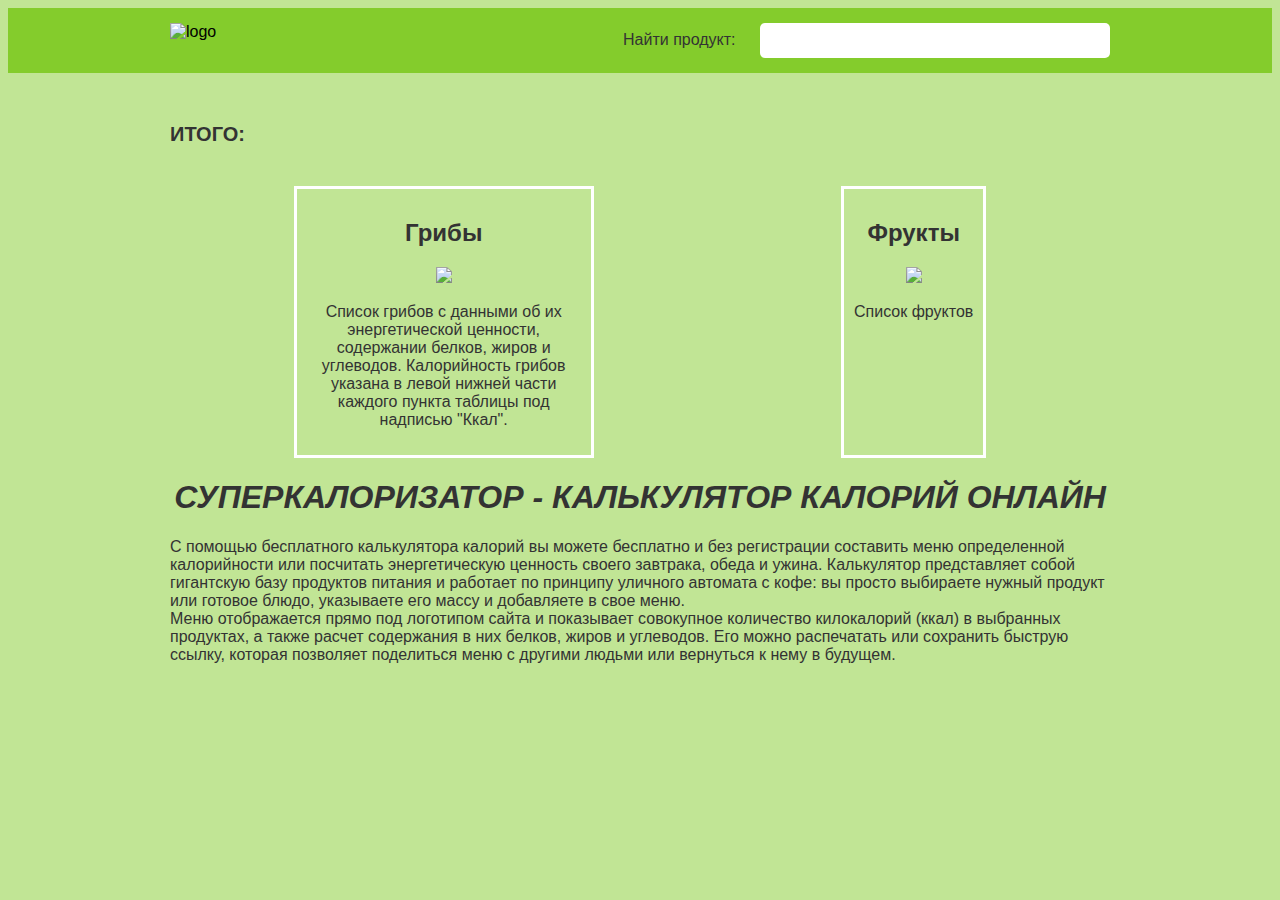
==== index.html @ ab9aac31 "added categories" ====
<!DOCTYPE html>
<html lang="en">
  <head>
    <meta charset="UTF-8" />
    <meta http-equiv="X-UA-Compatible" content="IE=edge" />
    <meta name="viewport" content="width=device-width, initial-scale=1.0" />
    <link rel="stylesheet" href="style.css" />
    <title>caclulator</title>
  </head>
  <body>  
     
      <header class="header">
          <div class="header_inner container">                       
            <a class="logo" href="#">
                <img src="#" alt="logo">
            </a> 
           <div class="input-inner">
            <span>Найти продукт: </span>
            <input type="text" id= 'search-product' list="license-list">
            <datalist id="license-list"> 
           </div>    
        </div>       
      </header>
      <main class="container">
          <div class="total">
              Итого:
          </div>
          <div  id="categories">

          </div>
          <div id="discription">
              <h1 class="title">
                Суперкалоризатор - калькулятор калорий онлайн
              </h1>
              <p>С помощью бесплатного калькулятора калорий вы можете бесплатно и без регистрации составить меню определенной калорийности или посчитать энергетическую ценность своего завтрака, обеда и ужина. Калькулятор представляет собой гигантскую базу продуктов питания и работает по принципу уличного автомата с кофе: вы просто выбираете нужный продукт или готовое блюдо, указываете его массу и добавляете в свое меню. <br>
                Меню отображается прямо под логотипом сайта и показывает совокупное количество килокалорий (ккал) в выбранных продуктах, а также расчет содержания в них белков, жиров и углеводов. Его можно распечатать или сохранить быструю ссылку, которая позволяет поделиться меню с другими людьми или вернуться к нему в будущем.</p>
          </div>

      </main>
      <footer></footer>
    <script src="models.js"></script>
    <script src="main.js"></script>
  </body>
</html>
---- style.css ----
html {
    box-sizing: border-box;
  }
  
  *,
  *::after,
  *::before {
    box-sizing: inherit;
  }
  a {
    color: #000000;
    display: inline-block;
    text-decoration: none;
  }
  
  ul {
    list-style: none;
    font-size: 18px;
    font-weight: 400px;
  }
  
  li {
    display: inline-block;
  }
  
  body {
    background-color: rgba(132, 204, 44, 0.5);
  }
  .container {
    max-width: 960px;
    margin: 0 auto;
    padding: 0 10px;
    color: #333333;
    font-family:'Lucida Sans', 'Lucida Sans Regular', 'Lucida Grande', 'Lucida Sans Unicode', Geneva, Verdana, sans-serif;
  }

  .header {
     width: 100%;
     margin-bottom: 50px;
     padding: 15px;
     color: antiquewhite;
     background-color: rgba(132, 204, 44, 1);
  }
  .header_inner {
      display: flex;
      justify-content: space-between;
      vertical-align: center;
  }

  #search-product {
      min-width: 350px;
      margin-left: 20px;
      padding: 10px;
      border-radius: 5px;
      border: none;
  }

  .total {
    margin-bottom: 40px;
    text-transform: uppercase;
    font-weight: bold;
    font-size: 20px;
  }

.title {
  text-align: center;
  text-transform: uppercase;
  font-style: italic;
}
#categories {
  display: flex;
  flex-direction: row;
  justify-content: space-around;
}
.categories_item {
  max-width: 300px;
  padding: 10px;
  text-align: center;
  border: 3px solid #ffffff;
  overflow: hidden;

}
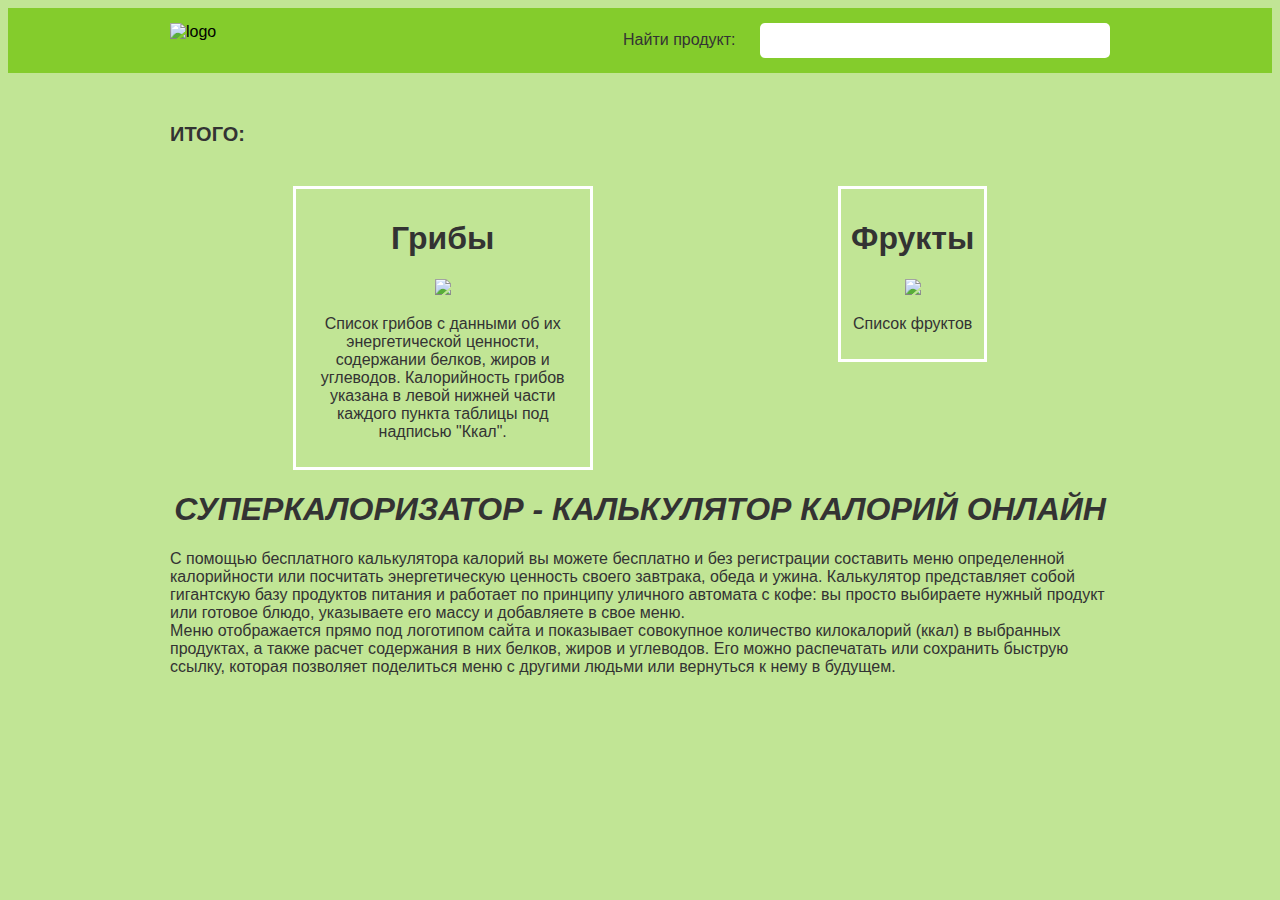
==== commit 8183ad14: "added search block" ====
--- a/index.html
+++ b/index.html
@@ -16,13 +16,13 @@
             </a> 
            <div class="input-inner">
             <span>Найти продукт: </span>
-            <input type="text" id= 'search-product' list="license-list">
-            <datalist id="license-list"> 
+            <input type="text" id= 'search-product' list="product-list" autocomplete="on">
+            <datalist id="product-list"> 
            </div>    
         </div>       
       </header>
       <main class="container">
-          <div class="total">
+          <div class="total" id="total"> 
               Итого:
           </div>
           <div  id="categories">
--- a/style.css
+++ b/style.css
@@ -26,6 +26,7 @@
   body {
     background-color: rgba(132, 204, 44, 0.5);
   }
+
   .container {
     max-width: 960px;
     margin: 0 auto;
@@ -80,3 +81,17 @@
   overflow: hidden;
 
 }
+.product_item {
+  width:300px;
+  height: 300px;
+  background-color: rgba(28, 235, 45, 0.994);
+  
+   position: absolute;
+   top: 33%;
+  left: 40%;  
+  z-index: 2;
+  align-items: center;
+}
+.product_item h1 {
+  text-align: center;
+}
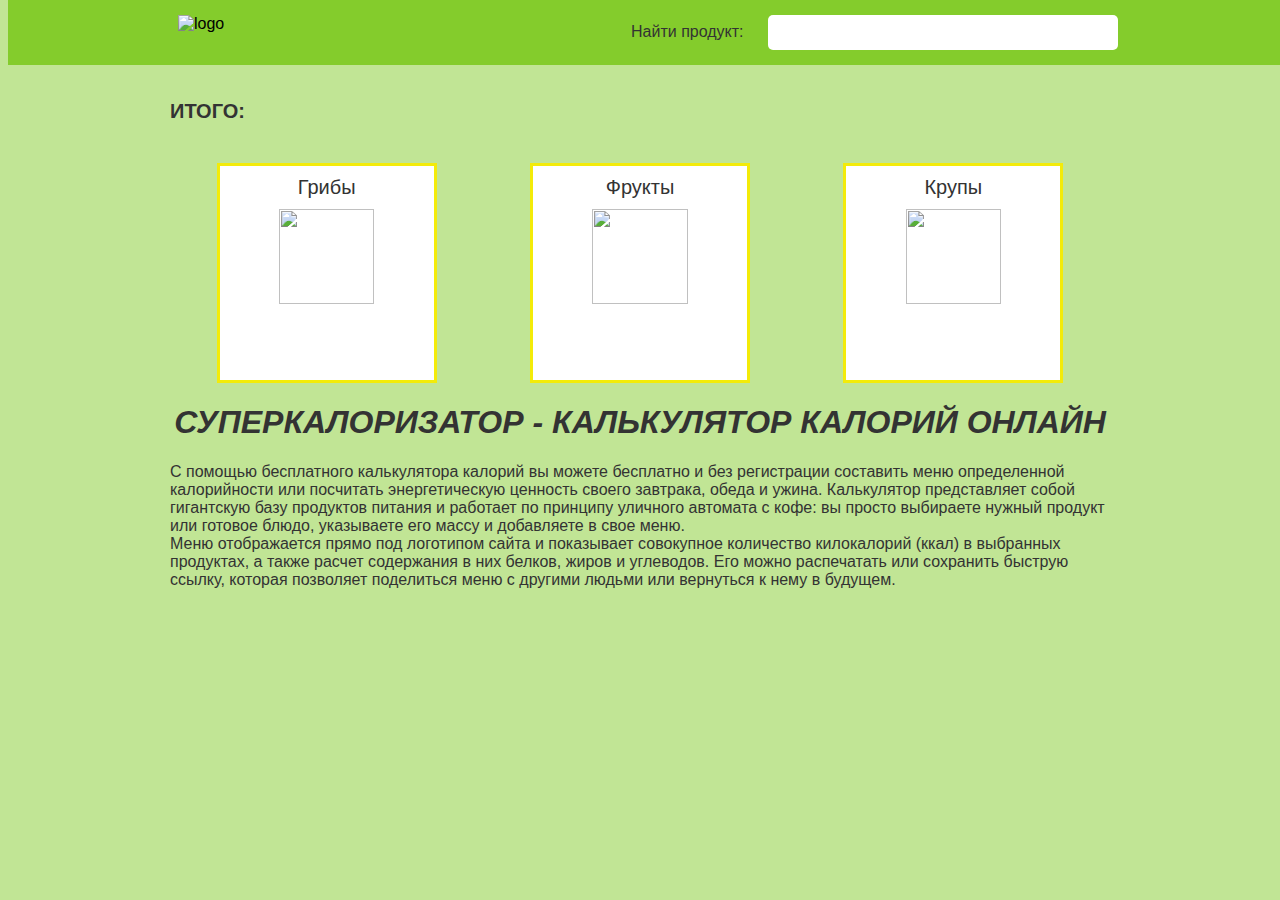
==== commit 0dfca1b9: "add function updateThis" ====
--- a/index.html
+++ b/index.html
@@ -4,11 +4,10 @@
     <meta charset="UTF-8" />
     <meta http-equiv="X-UA-Compatible" content="IE=edge" />
     <meta name="viewport" content="width=device-width, initial-scale=1.0" />
-    <link rel="stylesheet" href="style.css" />
+    <link rel="stylesheet" href="./css/style.css" />
     <title>caclulator</title>
   </head>
-  <body>  
-     
+  <body>       
       <header class="header">
           <div class="header_inner container">                       
             <a class="logo" href="#">
@@ -16,29 +15,75 @@
             </a> 
            <div class="input-inner">
             <span>Найти продукт: </span>
-            <input type="text" id= 'search-product' list="product-list" autocomplete="on">
+            <input type="text" id= "search-product" list="product-list">
             <datalist id="product-list"> 
            </div>    
         </div>       
       </header>
       <main class="container">
-          <div class="total" id="total"> 
+           <div class="total" > 
               Итого:
+              <span id="total"></span>
+             
+              <!-- <div id="product-popup_inner" class="product-popup_inner"> 
+                <p id="product-popup_name"></p> 
+                 <div class="product-popup_box">
+                      <img class="product-popup_img" src="#" alt="">
+                      <p id="kcal">354</p>
+                      <span>Ккал</span> 
+                 </div>
+       
+              </div>  -->
+          </div> 
+          <div  id="categories">
           </div>
-          <div  id="categories">
-
-          </div>
-          <div id="discription">
+          <div class="description">
               <h1 class="title">
                 Суперкалоризатор - калькулятор калорий онлайн
               </h1>
               <p>С помощью бесплатного калькулятора калорий вы можете бесплатно и без регистрации составить меню определенной калорийности или посчитать энергетическую ценность своего завтрака, обеда и ужина. Калькулятор представляет собой гигантскую базу продуктов питания и работает по принципу уличного автомата с кофе: вы просто выбираете нужный продукт или готовое блюдо, указываете его массу и добавляете в свое меню. <br>
                 Меню отображается прямо под логотипом сайта и показывает совокупное количество килокалорий (ккал) в выбранных продуктах, а также расчет содержания в них белков, жиров и углеводов. Его можно распечатать или сохранить быструю ссылку, которая позволяет поделиться меню с другими людьми или вернуться к нему в будущем.</p>
           </div>
-
+          
       </main>
       <footer></footer>
-    <script src="models.js"></script>
-    <script src="main.js"></script>
+      <div id="product-popup">
+        <div class="product-popup_inner">
+         <h1 id="product-popup_name"></h1> 
+          <div class="product-popup_box">
+               <img class="product-popup_img" src="#" alt="">
+           <div class="product-popup_info">
+             <label for="product-weight">Укажите количество в граммах</label>
+             <input id="product-weight" type="text" placeholder="100">
+             <p>Энергетическая ценность для этой массы: </p>
+             <ul class="product-value">
+               <li >
+                 Ккал
+                 <p id="kcal">354</p>
+               </li>
+               <li>Белки
+                 <p id="proteins">158</p>
+               </li>
+               <li>Жиры
+                 <p id="fats">265</p>
+               </li>
+               <li> Угдеводы
+                 <p id="carbohydrates">184</p>
+               </li>
+             </ul>
+             <button  id="cancel-product" class="product-button">Отмена</button>
+             <button id="add-product" class="product-button product-button--add">Добавить</button>
+
+           </div>
+          </div>
+       
+
+       </div>
+
+     </div>
+    <script src="./js/models.js"></script>
+    <script src="./js/main.js"></script>
+    <script src="./js/categories.js"></script>
+    <script src="./js/products.js"></script>
   </body>
 </html>
--- a/css/style.css
+++ b/css/style.css
@@ -0,0 +1,211 @@
+html {
+    box-sizing: border-box;
+  }
+  
+  *,
+  *::after,
+  *::before {
+    box-sizing: inherit;
+  }
+  a {
+    color: #000000;
+    display: inline-block;
+    text-decoration: none;
+  }
+  
+  ul {
+    list-style: none;
+    font-size: 18px;
+    font-weight: 400px;
+  }
+  
+  li {
+    display: inline-block;
+  }
+  
+  body {
+    background-color: rgba(132, 204, 44, 0.5);
+  }
+
+  .container {
+    max-width: 960px;
+    margin: 0 auto;
+    padding: 0 10px;
+    color: #333333;
+    font-family:'Lucida Sans', 'Lucida Sans Regular', 'Lucida Grande', 'Lucida Sans Unicode', Geneva, Verdana, sans-serif;
+  }
+
+  .header {
+     width: 100%;
+     margin-bottom: 50px;
+     padding: 15px;
+     color: antiquewhite;
+     background-color: rgba(132, 204, 44, 1);
+     position: fixed;
+     top: 0;
+  }
+  .header_inner {
+      display: flex;
+      justify-content: space-between;
+      vertical-align: center;
+  }
+
+  #search-product {
+      min-width: 350px;
+      margin-left: 20px;
+      padding: 10px;
+      border-radius: 5px;
+      border: none;
+  }
+
+  .total {
+    height: auto;
+    position: relative;
+    margin-top: 100px;
+    margin-bottom: 40px;
+    text-transform: uppercase;
+    font-weight: bold;
+    font-size: 20px;
+  }
+
+.title {
+  text-align: center;
+  text-transform: uppercase;
+  font-style: italic;
+}
+#categories {
+  display: flex;
+  flex-direction: row;
+  justify-content: space-around;
+}
+.categories_item {
+  width: 220px;
+  height: 220px;
+  padding: 10px;
+  text-align: center;
+  border: 3px solid rgb(243, 235, 9);
+  overflow: hidden;
+  background-color:#ffffff;
+  cursor:pointer;
+}
+
+.categories_item p {
+  margin: 0 auto 10px;
+  font-size: 20px;
+}
+
+.categories_item img {
+  width: 70%;
+  height: 70%;
+}
+.product_item {
+  width:300px;
+  height: 300px;
+  background-color: rgba(28, 235, 45, 0.994);  
+  position: absolute;
+  top: 33%;
+  left: 40%;  
+  z-index: 2;
+  align-items: center;
+}
+.product_item h1 {
+  text-align: center;
+}
+
+#product-popup {
+  display: none;
+  width: 100%;
+  height: 100%;
+  position: fixed;
+  top: 0;
+  left: 0;
+  z-index: 7;
+  background-color:rgb(57, 59, 53, 0.5);
+}
+
+#product-popup.active {
+  display: block;
+}
+ #product-popup_inner{
+  width: 150px;
+  height: 150px;
+  transform: translate(-100px, -100px);
+  /* position: absolute;
+  top: 20px;
+  left: 0; */
+}
+/*
+#product-popup__inner.add-product { 
+  display: block;
+  position: absolute;
+  top: 0;
+  left: 0;
+}
+#product-popup_inner p,
+span, h3{
+  font-size: 14px;
+  margin: 0 5px;
+}
+
+#product-popup_inner > div {
+  display: flex;
+  flex-wrap: wrap;
+  text-align: center;
+  vertical-align: center;
+}
+
+#product-popup_inner #product-popup_name{
+  background-color: transparent;
+  padding: 0 10px;
+  text-transform: none;
+} */
+
+.product-popup_inner {
+  width: 600px; 
+  position: fixed;
+  left: 30%;
+  top: 30%;
+  z-index: 10;
+  background-color: rgba(132, 204, 44, 1);
+  border: 3px solid #ffffff;
+  border-radius: 20px;  
+  }
+
+  .product-popup_box{
+    display: flex;
+    justify-content: space-between;
+    padding: 20px;
+  }
+  .product-popup label {
+    margin-bottom: 20px;
+  }
+  
+  .product-popup_img{
+    width: 40%;
+    height: 40%;
+    display: block;
+    margin-right: 20px;
+    margin-bottom: 10px;
+    border: 2px solid #ffffff;
+  }
+  #product-popup_name{
+    margin: 0;
+    border-top-left-radius: inherit;
+    border-top-right-radius: inherit;
+    text-align: center;
+    background-color: rgba(28, 235, 45, 0.994);  ;
+    color: #ffffff;
+    border-bottom: 2px solid #ffffff;
+    position: relative;
+  }
+
+  #product-popup_name::after{
+    content: 'x';
+   position: absolute;
+   right: 20px;
+   top: 10px;
+   font-size: 20px;
+   cursor: pointer;
+  }
+
+  
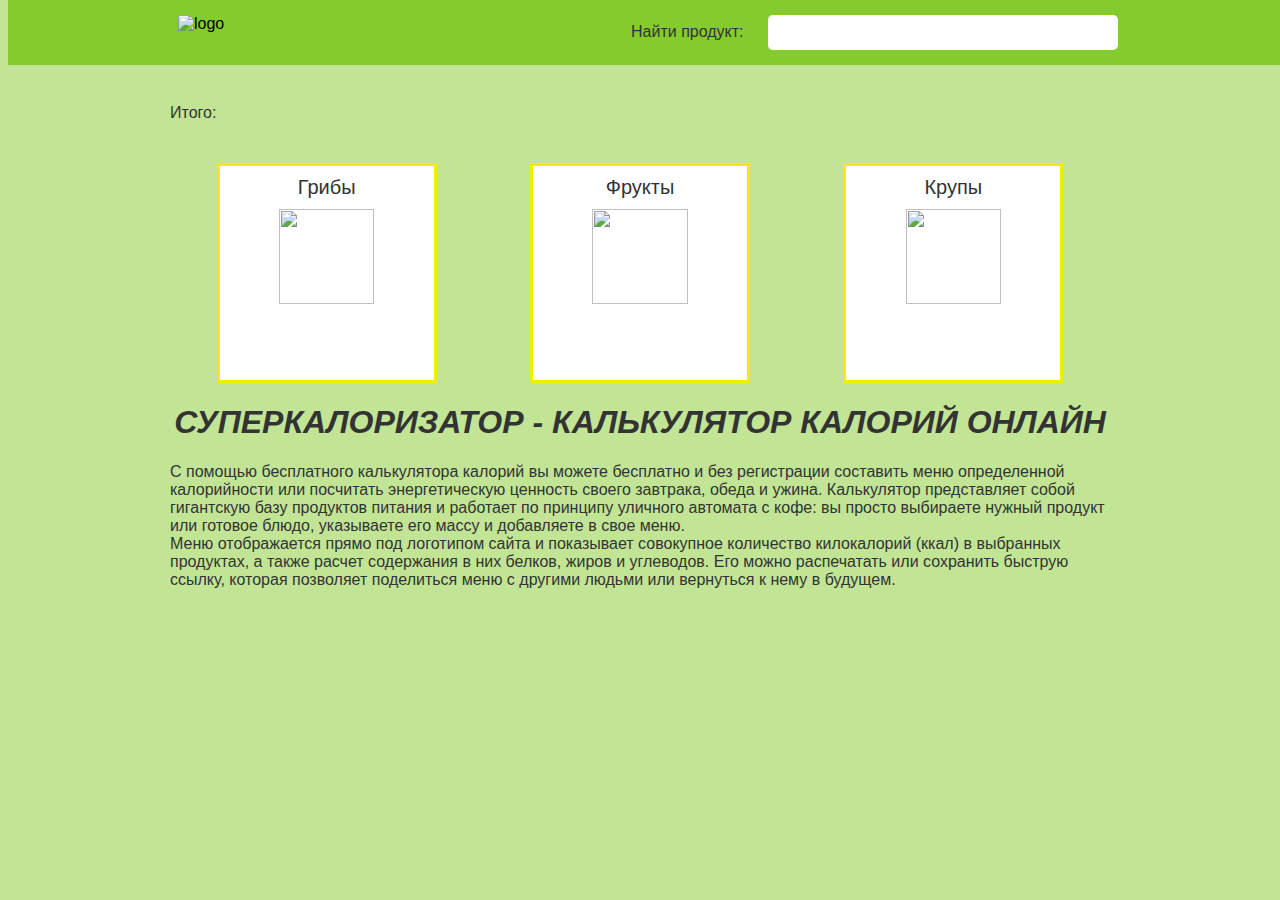
==== commit 50cc122e: "add product to basket" ====
--- a/index.html
+++ b/index.html
@@ -24,17 +24,11 @@
            <div class="total" > 
               Итого:
               <span id="total"></span>
-             
-              <!-- <div id="product-popup_inner" class="product-popup_inner"> 
-                <p id="product-popup_name"></p> 
-                 <div class="product-popup_box">
-                      <img class="product-popup_img" src="#" alt="">
-                      <p id="kcal">354</p>
-                      <span>Ккал</span> 
-                 </div>
-       
-              </div>  -->
+
           </div> 
+          <div class="filter">
+            
+          </div>
           <div  id="categories">
           </div>
           <div class="description">
@@ -49,9 +43,12 @@
       <footer></footer>
       <div id="product-popup">
         <div class="product-popup_inner">
-         <h1 id="product-popup_name"></h1> 
+         <h1 class="product-popup_title">Добавить в меню</h1> 
           <div class="product-popup_box">
+            <div class="image-block">
                <img class="product-popup_img" src="#" alt="">
+               <p  id="product-popup_name"></p>
+              </div>
            <div class="product-popup_info">
              <label for="product-weight">Укажите количество в граммах</label>
              <input id="product-weight" type="text" placeholder="100">
--- a/css/style.css
+++ b/css/style.css
@@ -12,7 +12,10 @@
     display: inline-block;
     text-decoration: none;
   }
-  
+  p {
+    padding: 0;
+    margin: 0;
+  }
   ul {
     list-style: none;
     font-size: 18px;
@@ -59,10 +62,13 @@
   }
 
   .total {
-    height: auto;
+   
     position: relative;
     margin-top: 100px;
     margin-bottom: 40px;
+    
+  }
+  #total {
     text-transform: uppercase;
     font-weight: bold;
     font-size: 20px;
@@ -180,15 +186,17 @@
     margin-bottom: 20px;
   }
   
-  .product-popup_img{
+  .image-block {
     width: 40%;
     height: 40%;
     display: block;
+    text-align: center;
     margin-right: 20px;
     margin-bottom: 10px;
-    border: 2px solid #ffffff;
-  }
-  #product-popup_name{
+    /* border: 2px solid #ffffff; */
+    
+  }
+  .product-popup_title{
     margin: 0;
     border-top-left-radius: inherit;
     border-top-right-radius: inherit;
@@ -207,5 +215,39 @@
    font-size: 20px;
    cursor: pointer;
   }
-
-  
+.product-popup_info {
+  display: block;
+}
+  
+.basket-item {
+  padding: 5px;
+  width: 105px;
+  display: flex;
+  position: relative;
+  text-align: center;
+  background-color: #ffffff;
+  border-radius: 5px;
+  border: 1px solid #000000;
+  font-size: 10px;
+  align-items: center;
+}
+.basket-item.active {
+  display: none;
+}
+
+.basket-item ul {
+  padding-left: 5px;
+  font-size: 10px;
+  margin: 0;
+}
+.basket-item::after {
+  content: "x";
+  position: absolute;
+  top: 2px;
+  right: 5px;
+  font-size: 10px;
+  font-weight: bold;
+  color: #000000;
+  cursor: pointer;
+
+}